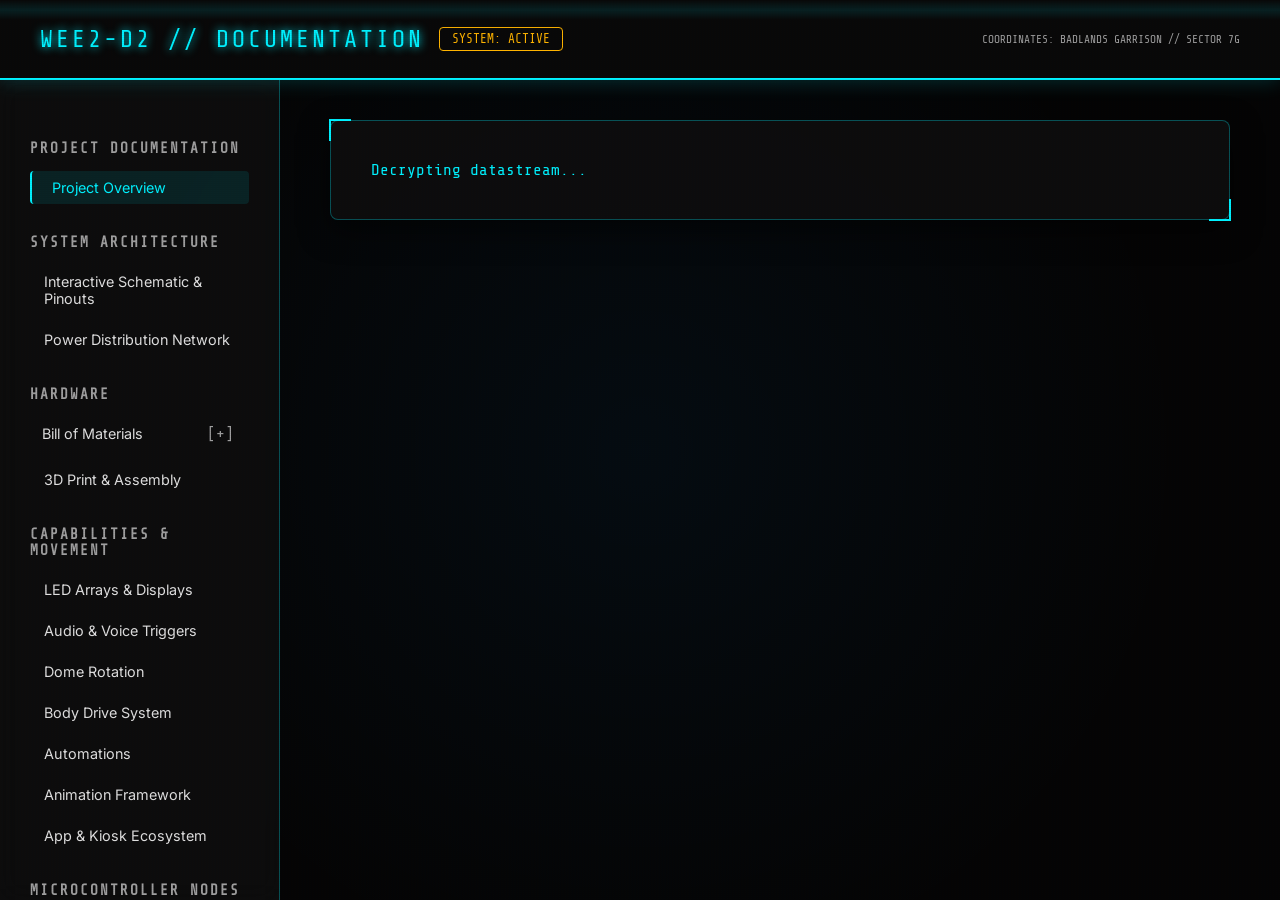
==== index.html @ e2f55b23 "refactor(capabilities): consolidate orphan dupes + activate sidebar links Top-level files in docs/ca" ====
<!DOCTYPE html>
<html lang="en">
<head>
  <meta charset="UTF-8">
  <meta name="viewport" content="width=device-width, initial-scale=1.0">
  <title>WEE2-D2</title>
  <link rel="preconnect" href="https://fonts.googleapis.com">
  <link rel="preconnect" href="https://fonts.gstatic.com" crossorigin>
  <link href="https://fonts.googleapis.com/css2?family=Inter:wght@400;600&family=Share+Tech+Mono&display=swap" rel="stylesheet">
  <link rel="stylesheet" href="system/style.css">
  <script src="https://cdn.jsdelivr.net/npm/marked/marked.min.js"></script>
  <script src="https://cdn.jsdelivr.net/npm/mermaid/dist/mermaid.min.js"></script>
  <script src="https://cdn.jsdelivr.net/npm/svg-pan-zoom@3.6.1/dist/svg-pan-zoom.min.js"></script>
  <script src="https://unpkg.com/lucide@latest"></script>
</head>
<body>
  <div class="scan-bar"></div>

  <header>
    <button id="mobile-menu-toggle" aria-label="Toggle Menu">
      <span></span>
      <span></span>
      <span></span>
    </button>
    <div class="logo-container">
      <div class="logo-text">Wee2-D2 // Documentation</div>
      <div class="status-badge">System: Active</div>
    </div>
    <div class="header-info" style="font-family: var(--font-mono); font-size: 0.7rem; color: var(--text-secondary);">
      COORDINATES: BADLANDS GARRISON // SECTOR 7G
    </div>
  </header>

  <aside>
    <nav id="sidebar-nav">
      <h3>Project Documentation</h3>
      <ul>
        <li><a href="#" class="active" data-path="wiki/project-overview.md">Project Overview</a></li>
      </ul>
      
      <h3>System Architecture</h3>
      <ul>
        <li><a href="#" data-path="docs/architecture/electrical-schematic.md">Interactive Schematic & Pinouts</a></li>
        <li><a href="#" data-path="docs/architecture/power-architecture.md">Power Distribution Network</a></li>
      </ul>
      
      <h3>Hardware</h3>
      <ul>
        <li class="has-submenu">
          <div class="submenu-header">
            <a href="#" data-path="docs/bill-of-materials.md">Bill of Materials</a>
            <button class="submenu-toggle" aria-label="Toggle Submenu"></button>
          </div>
          <ul class="submenu">
            <li><a href="#" data-path="docs/architecture/node-1-dome-motion.md">Node 1: Dome Master</a></li>
            <li><a href="#" data-path="docs/architecture/node-2-sound-hub.md">Node 2: Sound Hub</a></li>
            <li><a href="#" data-path="docs/architecture/node-3-led-distribution.md">Node 3: LED Distribution</a></li>
            <li><a href="#" data-path="docs/hardware/gobilda-motor-manual.md">goBILDA Dome Motor & ESC</a></li>
            <li><a href="#" data-path="docs/hardware/flipsky-fsesc-67-pro-manual.md">Flipsky Drive Logic</a></li>
            <li><a href="#" data-path="docs/hardware/hub-motor-manual.md">Hub Motor</a></li>
            <li><a href="#" data-path="docs/hardware/dfplayer-mini-spec.md">DFPlayer Mini</a></li>
            <li><a href="#" data-path="docs/hardware/tpa3118-amp-manual.md">TPA3118 Amplifier</a></li>
            <li><a href="#" data-path="docs/hardware/grnwave-psi-manual.md">GrnWave PSI Hub</a></li>
            <li><a href="#" data-path="docs/capabilities/led-system.md">WS2812B Logic Arrays</a></li>
            <li><a href="#" data-path="docs/hardware/mgcstem-lvp-r15-manual.md">LVP Protection</a></li>
            <li><a href="#" data-path="docs/hardware/hotrc-ds600-manual.md">HOTRC Controller</a></li>
            <li><a href="#" data-path="docs/hardware/hotrc-f06a-manual.md">HOTRC F-06A Receivers</a></li>
            <li><a href="#" data-path="docs/hardware/cnbtr-slip-ring-manual.md">CNBTR Slip Ring</a></li>
          </ul>
        </li>
        <li><a href="#" data-path="docs/mechanical/3d-print-assembly.md">3D Print & Assembly</a></li>
      </ul>
      
      <h3>Capabilities & Movement</h3>
      <ul>
        <li><a href="#" data-path="docs/capabilities/led-system.md">LED Arrays & Displays</a></li>
        <li><a href="#" data-path="docs/capabilities/audio-system.md">Audio & Voice Triggers</a></li>
        <li><a href="#" data-path="docs/capabilities/dome-rotation.md">Dome Rotation</a></li>
        <li><a href="#" data-path="docs/capabilities/body-drive.md">Body Drive System</a></li>
        <li><a href="#" data-path="docs/capabilities/automations.md">Automations</a></li>
        <li><a href="#" data-path="docs/capabilities/animation-framework.md">Animation Framework</a></li>
        <li><a href="#" data-path="docs/architecture/app-ecosystem.md">App & Kiosk Ecosystem</a></li>
      </ul>

      <h3>Microcontroller Nodes</h3>
      <ul>
        <li class="has-submenu">
          <div class="submenu-header">
            <a href="#" data-path="docs/architecture/node-mesh.md">Microcontroller Nodes</a>
            <button class="submenu-toggle" aria-label="Toggle Submenu"></button>
          </div>
          <ul class="submenu">
            <li><a href="#" data-path="docs/architecture/node-1-dome-motion.md">Node 1: Dome Motion</a></li>
            <li><a href="#" data-path="docs/architecture/node-2-sound-hub.md">Node 2: Sound Hub</a></li>
            <li><a href="#" data-path="docs/architecture/node-3-led-distribution.md">Node 3: LED Distribution</a></li>
          </ul>
        </li>
        <li><a href="#" data-path="docs/architecture/node-pinout-guide.md">Node Pinout Guide</a></li>
        <li><a href="#" data-path="docs/maintenance/first-time-firmware-setup.md">Installing Firmware</a></li>
      </ul>
      
      <h3>Operation & Maintenance</h3>
      <ul>
        <li><a href="#" data-path="docs/capabilities/web-control-dashboard.md">Web Control Dashboard</a></li>
        <li><a href="#" data-path="docs/maintenance/first-time-firmware-setup.md">First-Time Firmware Setup</a></li>
        <li><a href="#" data-path="docs/maintenance/calibration-guide.md">Calibration & Startup</a></li>
        <li><a href="#" data-path="docs/maintenance/battery-runtime-guide.md">Battery Runtime Guide</a></li>
        <li><a href="#" data-path="docs/maintenance/network-ota-guide.md">Network & OTA Config</a></li>
        <li><a href="#" data-path="docs/maintenance/safety-maintenance.md">Safety Protocols</a></li>
        <li><a href="#" data-path="docs/maintenance/troubleshooting.md">Troubleshooting Matrix</a></li>
        <li><a href="#" data-path="docs/maintenance/manuals-and-files.md">Manuals and Files</a></li>
      </ul>
    </nav>
  </aside>

  <main>
    <div class="content-panel">
      <div id="content">
        <div class="loading-text" style="font-family: var(--font-mono); color: var(--accent-cyan);">Decrypting datastream...</div>
      </div>
    </div>
  </main>

  <div id="image-modal" class="image-modal">
    <div class="modal-content">
      <img id="modal-img" src="" alt="Technical View">
      <div class="modal-caption" id="modal-caption"></div>
    </div>
    <span class="close-modal">&times;</span>
  </div>

  <script src="system/app.js"></script>
</body>
</html>
---- system/style.css ----
:root {
  --bg-color: #050505;
  --panel-bg: rgba(15, 15, 15, 0.8);
  --accent-cyan: #00f2ff;
  --accent-red: #ff003c;
  --accent-amber: #ffb400;
  --text-primary: #e0e0e0;
  --text-secondary: #a0a0a0;
  --border-glow: rgba(0, 242, 255, 0.3);
  --font-main: 'Inter', sans-serif;
  --font-mono: 'Share Tech Mono', monospace;
}

* {
  box-sizing: border-box;
  margin: 0;
  padding: 0;
  max-width: 100%;
}

body {
  background-color: var(--bg-color);
  background-image: 
    radial-gradient(circle at 50% 50%, rgba(0, 150, 255, 0.05) 0%, transparent 70%),
    url('https://www.transparenttextures.com/patterns/stardust.png');
  color: var(--text-primary);
  font-family: var(--font-main);
  height: 100vh;
  overflow: hidden;
  display: grid;
  grid-template-columns: 280px 1fr;
  grid-template-rows: 80px 1fr;
}

/* --- SCANLINES & NOISE --- */
body::before {
  content: "";
  position: fixed;
  top: 0;
  left: 0;
  width: 100%;
  height: 100%;
  background: linear-gradient(rgba(18, 16, 16, 0) 50%, rgba(0, 0, 0, 0.25) 50%), 
              linear-gradient(90deg, rgba(255, 0, 0, 0.06), rgba(0, 255, 0, 0.02), rgba(0, 0, 255, 0.06));
  background-size: 100% 2px, 3px 100%;
  pointer-events: none;
  z-index: 1000;
  opacity: 0.15;
}

@keyframes scanline {
  0% { transform: translateY(-100%); }
  100% { transform: translateY(100%); }
}

.scan-bar {
  position: fixed;
  top: 0;
  left: 0;
  width: 100%;
  height: 20px;
  background: linear-gradient(to bottom, transparent, rgba(0, 242, 255, 0.1), transparent);
  animation: scanline 8s linear infinite;
  pointer-events: none;
  z-index: 1001;
}

/* --- HEADER --- */
header {
  grid-column: 1 / -1;
  background: rgba(10, 10, 10, 0.95);
  border-bottom: 2px solid var(--accent-cyan);
  display: flex;
  align-items: center;
  padding: 0 40px;
  justify-content: space-between;
  box-shadow: 0 0 20px rgba(0, 242, 255, 0.2);
  z-index: 100;
}

.logo-container {
  display: flex;
  align-items: center;
  gap: 15px;
}

.logo-text {
  font-family: var(--font-mono);
  font-size: 1.5rem;
  letter-spacing: 3px;
  color: var(--accent-cyan);
  text-transform: uppercase;
  text-shadow: 0 0 10px var(--accent-cyan);
}

.status-badge {
  font-family: var(--font-mono);
  font-size: 0.8rem;
  padding: 4px 12px;
  border: 1px solid var(--accent-amber);
  color: var(--accent-amber);
  border-radius: 4px;
  text-transform: uppercase;
}

/* --- SIDEBAR --- */
aside {
  background: var(--panel-bg);
  backdrop-filter: blur(12px);
  border-right: 1px solid var(--border-glow);
  padding: 30px;
  overflow-y: auto;
}

nav h3 {
  font-family: var(--font-mono);
  font-size: 0.9rem;
  color: var(--text-secondary);
  text-transform: uppercase;
  margin-bottom: 15px;
  margin-top: 30px;
  letter-spacing: 2px;
}

nav ul {
  list-style: none;
}

nav li {
  margin-bottom: 8px;
}

nav a {
  text-decoration: none;
  color: var(--text-primary);
  font-size: 0.9rem;
  display: block;
  padding: 8px 12px;
  border-radius: 4px;
  transition: all 0.3s ease;
  border-left: 2px solid transparent;
}

nav a:hover, nav a.active {
  background: rgba(0, 242, 255, 0.1);
  color: var(--accent-cyan);
  border-left: 2px solid var(--accent-cyan);
  padding-left: 20px;
}

/* --- SUBMENU SYSTEM --- */
.submenu-header {
  display: flex;
  align-items: center;
  justify-content: space-between;
  cursor: pointer;
  border-radius: 4px;
  transition: all 0.3s ease;
}

.submenu-header a {
  flex-grow: 1;
  border-left: none; /* Handled by submenu-header padding */
}

.submenu-header:hover, .submenu-header.active {
  background: rgba(0, 242, 255, 0.1);
}

.submenu-toggle {
  background: transparent;
  border: none;
  color: var(--text-secondary);
  font-family: var(--font-mono);
  font-size: 1rem;
  padding: 0 15px;
  cursor: pointer;
  transition: color 0.3s ease;
}

.submenu-toggle::before {
  content: "[+]";
}

.has-submenu.open .submenu-toggle::before {
  content: "[-]";
  color: var(--accent-cyan);
}

.submenu {
  list-style: none;
  max-height: 0;
  overflow: hidden;
  transition: max-height 0.5s cubic-bezier(0, 1, 0, 1);
  padding-left: 15px;
  margin-top: 5px;
  border-left: 1px solid rgba(0, 242, 255, 0.1);
}

.has-submenu.open .submenu {
  max-height: 1000px;
  transition: max-height 0.5s ease-in-out;
}

.submenu li a {
  font-size: 0.8rem;
  color: var(--text-secondary);
  padding: 4px 10px;
}

.submenu li a:hover, .submenu li a.active {
  color: var(--accent-cyan);
  background: transparent;
  padding-left: 15px;
  border-left: 1px solid var(--accent-cyan);
}

/* --- MAIN CONTENT --- */
main {
  padding: 40px;
  overflow-y: auto;
  overflow-x: hidden;
  position: relative;
  width: 100%;
}

.content-panel {
  max-width: 900px;
  margin: 0 auto;
  background: var(--panel-bg);
  padding: 40px;
  border: 1px solid var(--border-glow);
  border-radius: 8px;
  box-shadow: 0 10px 30px rgba(0, 0, 0, 0.5);
  position: relative;
}

/* Decorative corners */
.content-panel::before, .content-panel::after {
  content: "";
  position: absolute;
  width: 20px;
  height: 20px;
  border: 2px solid var(--accent-cyan);
}

.content-panel::before { top: -2px; left: -2px; border-right: none; border-bottom: none; }
.content-panel::after { bottom: -2px; right: -2px; border-left: none; border-top: none; }

/* Markdown Styles */
#content h1 {
  font-family: var(--font-mono);
  color: var(--accent-cyan);
  font-size: 2rem;
  margin-bottom: 25px;
  text-transform: uppercase;
  border-bottom: 1px solid rgba(0, 242, 255, 0.2);
  padding-bottom: 8px;
  overflow-wrap: break-word;
}

#content h2 {
  color: var(--accent-amber);
  margin-top: 2.6rem;
  margin-bottom: 1.25rem;
  font-family: var(--font-mono);
  text-transform: uppercase;
  font-size: 1.5rem;
}

#content h3 {
  color: var(--accent-cyan);
  margin-top: 2.2rem;
  margin-bottom: 1rem;
  font-family: var(--font-mono);
  text-transform: uppercase;
  font-size: 1.25rem;
  letter-spacing: 1px;
}

#content h4 {
  color: var(--text-primary);
  margin-top: 1.8rem;
  margin-bottom: 0.8rem;
  font-family: var(--font-mono);
  text-transform: uppercase;
  font-size: 1.1rem;
  border-left: 3px solid var(--accent-cyan);
  padding-left: 12px;
}

#content p {
  line-height: 1.6;
  margin-bottom: 1.5rem;
  color: var(--text-primary);
}

#content ul, #content ol {
  margin-bottom: 1.5rem;
  padding-left: 1.8rem;
}

#content li {
  margin-bottom: 0.75rem;
  line-height: 1.62;
}

#content li ul, #content li ol {
  margin-top: 0.5rem;
  margin-bottom: 0.5rem;
}

#content code {
  background: rgba(0, 0, 0, 0.4);
  padding: 2px 8px;
  border-radius: 4px;
  font-family: var(--font-mono);
  color: var(--accent-cyan);
  border: 1px solid rgba(0, 242, 255, 0.1);
  font-size: 0.9em;
}

#content pre {
  background: rgba(0, 0, 0, 0.6);
  padding: 24px;
  border-radius: 8px;
  overflow-x: auto;
  margin-bottom: 2rem;
  border: 1px solid rgba(0, 242, 255, 0.2);
  box-shadow: inset 0 0 20px rgba(0, 242, 255, 0.05);
}

#content table {
  width: 100%;
  border-collapse: collapse;
  margin-bottom: 30px;
}

#content th {
  background: rgba(0, 242, 255, 0.1);
  color: var(--accent-cyan);
  text-align: left;
  padding: 12px;
  border-bottom: 2px solid var(--accent-cyan);
}

#content td {
  padding: 12px;
  border-bottom: 1px solid rgba(255, 255, 255, 0.1);
  font-variant-numeric: tabular-nums;
}

/* --- HERO & MANUAL PHOTOS --- */
#content img[alt*="hero"] {
  display: block;
  margin: 2.5rem auto;
  max-width: 400px;
  border-radius: 8px;
  border: 1px solid var(--accent-cyan);
  box-shadow: 0 0 20px rgba(0, 242, 255, 0.2);
  transition: transform 0.3s ease, box-shadow 0.3s ease;
  background: rgba(0, 0, 0, 0.5);
}

#content img[alt*="hero"]:hover {
  transform: scale(1.02);
  box-shadow: 0 0 30px rgba(0, 242, 255, 0.4);
}

/* Specific scaling for manual items */
#content img[alt*="manual-hero"] {
  max-width: 320px;
}

#content hr {
  margin: 2.6rem 0;
  border: none;
  border-top: 1px solid rgba(0, 242, 255, 0.15);
  box-shadow: 0 1px 0 rgba(0, 0, 0, 0.5);
}

/* --- HERO SECTION --- */
#hero {
  display: flex;
  justify-content: center;
  align-items: center;
  margin-bottom: 50px;
}

.droid-render {
  max-width: 400px;
  filter: drop-shadow(0 0 20px rgba(0, 242, 255, 0.3));
  image-rendering: auto; /* High-res for actual photos */
}

/* --- LIGHTBOX MODAL --- */
.image-modal {
    display: none;
    position: fixed;
    z-index: 2000;
    left: 0;
    top: 0;
    width: 100%;
    height: 100%;
    background-color: rgba(5, 5, 5, 0.95);
    backdrop-filter: blur(10px);
    justify-content: center;
    align-items: center;
    cursor: pointer;
    transition: all 0.3s ease;
    flex-direction: column;
    gap: 15px;
}

.modal-content {
    position: relative;
    max-width: 90%;
    max-height: 90%;
    display: flex;
    flex-direction: column;
    align-items: center;
    gap: 15px;
}

#modal-img {
    max-width: 100%;
    max-height: 80vh;
    border: 2px solid var(--accent-cyan);
    box-shadow: 0 0 30px rgba(0, 242, 255, 0.3);
    border-radius: 4px;
}

.modal-caption {
    font-family: var(--font-mono);
    color: var(--accent-cyan);
    text-transform: uppercase;
    letter-spacing: 2px;
    background: rgba(0, 0, 0, 0.6);
    padding: 5px 20px;
    border-radius: 4px;
}

.close-modal {
    position: absolute;
    top: 30px;
    right: 40px;
    color: var(--text-primary);
    font-size: 40px;
    transition: all 0.3s ease;
}

.close-modal:hover {
    color: var(--accent-red);
    transform: scale(1.2);
}

/* Content Image Scaling */
.content-image, #content img {
    display: block;
    margin: 2rem auto;
    max-width: 500px;
    height: auto;
    border-radius: 8px;
    border: 1px solid var(--border-glow);
    box-shadow: 0 0 15px rgba(0, 242, 255, 0.1);
    cursor: pointer;
    transition: all 0.3s ease;
}

.content-image:hover, #content img:hover {
    filter: brightness(1.2);
    border-color: var(--accent-cyan);
    box-shadow: 0 0 25px rgba(0, 242, 255, 0.3);
}

/* Limit images in tables to be thumbnails */
#content table img {
    max-height: 120px;
    width: auto;
    border: 1px solid rgba(255, 255, 255, 0.1);
    border-radius: 4px;
}

/* Scrollbar */
::-webkit-scrollbar { width: 8px; }
::-webkit-scrollbar-track { background: var(--bg-color); }
::-webkit-scrollbar-thumb { background: var(--accent-cyan); border-radius: 4px; }
::-webkit-scrollbar-thumb:hover { background: var(--accent-amber); }

/* --- GITHUB ALERTS --- */
.alert {
    padding: 15px 20px;
    margin: 20px 0;
    border-radius: 8px;
    border-left: 5px solid transparent;
    background: rgba(255, 255, 255, 0.05);
}

.alert-tip { border-left-color: #3fb950; background: rgba(63, 185, 80, 0.1); }
.alert-important { border-left-color: #a371f7; background: rgba(163, 113, 247, 0.1); }
.alert-warning { border-left-color: #d29922; background: rgba(210, 153, 34, 0.1); }
.alert-caution { border-left-color: #f85149; background: rgba(248, 81, 73, 0.1); }
.alert-note { border-left-color: #58a6ff; background: rgba(88, 166, 255, 0.1); }

.alert strong {
    font-family: var(--font-mono);
    text-transform: uppercase;
    letter-spacing: 1px;
}

/* --- INTERACTIVE MERMAID HUD --- */
.mermaid {
    background: rgba(0, 0, 0, 0.4);
    padding: 20px;
    border-radius: 8px;
    border: 1px solid rgba(0, 242, 255, 0.2);
    box-shadow: inset 0 0 20px rgba(0, 242, 255, 0.05);
}

.mermaid .node rect, .mermaid .node circle, .mermaid .node polygon {
    stroke-width: 2px !important;
    transition: all 0.3s ease;
    cursor: pointer;
}

/* Hover effects for interactive nodes */
.mermaid .node:hover rect, .mermaid .node:hover circle, .mermaid .node:hover polygon {
    filter: brightness(1.2) drop-shadow(0 0 8px var(--accent-cyan));
    stroke: var(--accent-cyan) !important;
}

.mermaid .label {
    font-family: var(--font-mono) !important;
    text-transform: uppercase;
    letter-spacing: 1px;
    pointer-events: none;
}

.mermaid .edgePath path {
    stroke: rgba(0, 242, 255, 0.4) !important;
    stroke-width: 2px !important;
}

.mermaid .marker {
    fill: rgba(0, 242, 255, 0.4) !important;
}

/* --- ADVANCED INTERACTION: CONNECTION TRACING --- */

/* High-Fidelity Connection Glow */
.mermaid .flowchart-link:hover path {
  stroke: var(--accent-cyan) !important;
  stroke-width: 4px !important;
  filter: drop-shadow(0 0 8px var(--accent-cyan));
  transition: all 0.2s ease-in-out;
  cursor: crosshair;
}

/* Trace Arrowheads on Hover */
.mermaid .flowchart-link:hover .marker {
  fill: var(--accent-cyan) !important;
  stroke: var(--accent-cyan) !important;
}

/* Dim non-hovered paths for tracing clarity */
.mermaid svg:hover .flowchart-link:not(:hover) path {
  opacity: 0.15;
  transition: opacity 0.4s ease;
}

/* Node Hover Glow Enhancements */
.mermaid .node:hover rect, .mermaid .node:hover circle, .mermaid .node:hover polygon {
  stroke-width: 4px !important;
  box-shadow: 0 0 15px var(--accent-cyan);
}

/* --- NEURAL CONNECTOME HUD MODAL --- */
.connectome-modal {
    display: none;
    position: fixed;
    z-index: 2500;
    left: 0;
    top: 0;
    width: 100%;
    height: 100%;
    background-color: rgba(5, 5, 5, 0.9);
    backdrop-filter: blur(15px);
    justify-content: center;
    align-items: center;
}

.connectome-content {
    background: rgba(15, 15, 15, 0.95);
    width: 600px;
    max-width: 90%;
    border: 2px solid var(--accent-cyan);
    border-radius: 8px;
    box-shadow: 0 0 50px rgba(0, 242, 255, 0.2);
    padding: 30px;
    position: relative;
    overflow: hidden;
}

#connectome-header {
    display: flex;
    justify-content: space-between;
    align-items: center;
    margin-bottom: 25px;
    border-bottom: 1px solid rgba(0, 242, 255, 0.2);
    padding-bottom: 15px;
}

#connectome-title {
    font-family: var(--font-mono);
    color: var(--accent-cyan);
    font-size: 1.1rem;
    letter-spacing: 2px;
}

#connectome-container {
    background: rgba(0, 0, 0, 0.3);
    border-radius: 4px;
    min-height: 300px;
    display: flex;
    justify-content: center;
    align-items: center;
}

.close-connectome {
    position: absolute;
    top: 30px;
    right: 40px;
    color: var(--text-primary);
    font-size: 40px;
    cursor: pointer;
    transition: all 0.3s ease;
}

.close-connectome:hover {
    color: var(--accent-cyan);
    transform: rotate(90deg);
}

.connectome-content::before {
    content: "";
    position: absolute;
    top: 0;
    left: 0;
    width: 100%;
    height: 2px;
    background: linear-gradient(90deg, transparent, var(--accent-cyan), transparent);
    animation: scan-left-right 4s linear infinite;
}

@keyframes scan-left-right {
    0% { transform: translateX(-100%); }
    100% { transform: translateX(100%); }
}
/* --- MOBILE MENU TOGGLE --- */
#mobile-menu-toggle {
    display: none;
    flex-direction: column;
    justify-content: space-between;
    width: 30px;
    height: 20px;
    background: transparent;
    border: none;
    cursor: pointer;
    z-index: 1002;
}

#mobile-menu-toggle span {
    width: 100%;
    height: 2px;
    background-color: var(--accent-cyan);
    transition: all 0.3s ease;
    box-shadow: 0 0 5px var(--accent-cyan);
}

/* --- RESPONSIVE ADJUSTMENTS --- */
@media (max-width: 900px) {
    body {
        display: block;
        height: auto;
        min-height: 100vh;
        overflow-y: auto;
        overflow-x: hidden;
    }

    header {
        position: sticky;
        top: 0;
        height: 60px;
        padding: 0 15px;
        z-index: 1001;
    }

    .logo-text {
        font-size: 1.1rem;
        letter-spacing: 1px;
    }

    @media (max-width: 450px) {
        .logo-text {
            font-size: 0.85rem;
            letter-spacing: 0;
        }
    }

    .header-info {
        display: none;
    }

    #mobile-menu-toggle {
        display: flex;
    }

    /* Sidebar as mobile overlay */
    aside {
        position: fixed;
        top: 60px;
        left: 0;
        width: 100%;
        height: calc(100vh - 60px);
        transform: translateX(-100%);
        transition: transform 0.4s cubic-bezier(0.4, 0, 0.2, 1);
        z-index: 1000;
        background: rgba(5, 5, 5, 0.98);
        padding: 20px;
        border-right: none;
        border-bottom: 2px solid var(--accent-cyan);
    }

    body.sidebar-open {
        overflow: hidden; /* Prevent scrolling background when menu is open */
    }

    body.sidebar-open aside {
        transform: translateX(0);
    }

    /* Hamburger Animation */
    body.sidebar-open #mobile-menu-toggle span:nth-child(1) { transform: translateY(9px) rotate(45deg); }
    body.sidebar-open #mobile-menu-toggle span:nth-child(2) { opacity: 0; }
    body.sidebar-open #mobile-menu-toggle span:nth-child(3) { transform: translateY(-9px) rotate(-45deg); }

    main {
        padding: 10px;
        width: 100%;
        overflow-x: hidden;
    }

    .content-panel {
        margin: 10px 0;
        padding: 15px;
        width: 100%;
        max-width: 100%;
        border-radius: 0;
        border-left: none;
        border-right: none;
    }

    #content h1 {
        font-size: 1.5rem;
    }

    .droid-render {
        max-width: 80%;
    }

    /* Table Responsiveness */
    #content table {
        display: block;
        overflow-x: auto;
        white-space: nowrap;
    }

}

/* GitHub-Style Interactive Diagrams */
.mermaid {
    position: relative;
    width: 100%;
    height: 70vh;
    min-height: 500px;
    background: rgba(13, 17, 23, 0.4) !important;
    border: 1px solid var(--border-color);
    border-radius: 6px;
    margin-bottom: 2rem;
    overflow: hidden;
    box-shadow: 0 8px 24px rgba(0, 0, 0, 0.2);
    transition: all 0.3s ease;
}

.mermaid:hover {
    border-color: var(--accent-cyan);
}

.mermaid svg {
    cursor: grab !important;
    width: 100% !important;
    height: 100% !important;
}

.mermaid svg:active {
    cursor: grabbing !important;
}

/* Bottom-Right Navigation Cluster */
.diagram-nav-cluster {
    position: absolute;
    bottom: 12px;
    right: 12px;
    display: grid;
    grid-template-columns: repeat(3, 28px);
    grid-template-rows: repeat(3, 28px);
    gap: 4px;
    z-index: 1000;
    padding: 6px;
    background: #21262d;
    border: 1px solid rgba(240, 246, 252, 0.1);
    border-radius: 6px;
    opacity: 0;
    transform: translateY(5px);
    transition: all 0.2s cubic-bezier(0.4, 0, 0.2, 1);
    box-shadow: 0 4px 12px rgba(0,0,0,0.5);
}

.mermaid:hover .diagram-nav-cluster,
.mermaid:hover .diagram-fs-btn {
    opacity: 1;
    transform: translateY(0);
}

.toolbar-btn {
    width: 28px;
    height: 28px;
    background: transparent;
    border: none;
    color: #c9d1d9;
    display: flex;
    align-items: center;
    justify-content: center;
    cursor: pointer;
    transition: background 0.1s ease;
    border-radius: 4px;
}

.toolbar-btn:hover {
    background: rgba(255, 255, 255, 0.1);
}

/* Top-Right Fullscreen Button */
.diagram-fs-btn {
    position: absolute;
    top: 12px;
    right: 12px;
    z-index: 1000;
    width: 32px;
    height: 32px;
    background: #21262d;
    border: 1px solid rgba(240, 246, 252, 0.1);
    border-radius: 6px;
    color: #c9d1d9;
    display: flex;
    align-items: center;
    justify-content: center;
    cursor: pointer;
    opacity: 0;
    transition: all 0.2s ease;
    box-shadow: 0 4px 12px rgba(0,0,0,0.5);
}

.diagram-fs-btn:hover {
    background: rgba(255, 255, 255, 0.1);
    border-color: var(--accent-cyan);
    color: var(--accent-cyan);
}

.toolbar-btn svg, .diagram-fs-btn svg {
    width: 14px;
    height: 14px;
    fill: currentColor;
}

.toolbar-spacer {
    pointer-events: none;
}

/* --- ADVANCED INTERACTION: CONNECTION TRACING --- */

/* High-Fidelity Connection Glow */
.mermaid .flowchart-link:hover path {
  stroke: var(--accent-cyan) !important;
  stroke-width: 4px !important;
  filter: drop-shadow(0 0 8px var(--accent-cyan));
  transition: all 0.2s ease-in-out;
  cursor: crosshair;
}

/* Trace Arrowheads on Hover */
.mermaid .flowchart-link:hover .marker {
  fill: var(--accent-cyan) !important;
  stroke: var(--accent-cyan) !important;
}

/* Dim non-hovered paths for tracing clarity */
.mermaid svg:hover .flowchart-link:not(:hover) path {
  opacity: 0.15;
  transition: opacity 0.4s ease;
}

/* Node Hover Glow Enhancements */
.mermaid .node:hover rect, .mermaid .node:hover circle, .mermaid .node:hover polygon {
  stroke-width: 4px !important;
  box-shadow: 0 0 15px var(--accent-cyan);
}
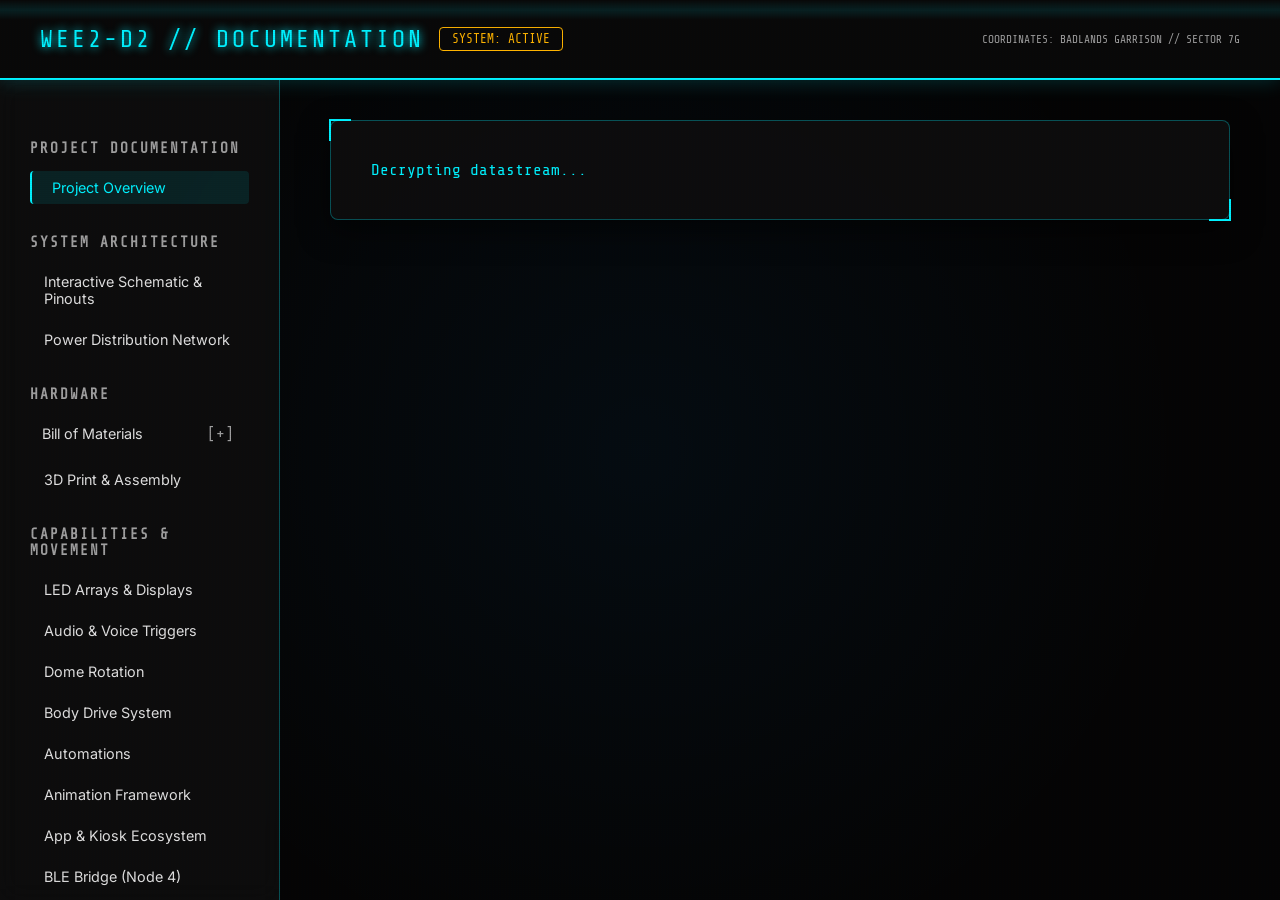
==== commit e08f0725: "docs(roadmap+ble+svg): retire DFPlayer roadmap, add BLE Bridge page, ship DY-HV20T SVG Closes the th" ====
--- a/index.html
+++ b/index.html
@@ -3,11 +3,23 @@
 <head>
   <meta charset="UTF-8">
   <meta name="viewport" content="width=device-width, initial-scale=1.0">
-  <title>WEE2-D2</title>
+  <title>Wee2-D2 — Astromech Build Documentation</title>
+  <meta name="description" content="Builder documentation for Wee2-D2, a custom ESP32-S3 R2 astromech. Schematics, BOM, node mesh, animation framework, and hardware manuals.">
+  <link rel="icon" type="image/jpeg" href="assets/droid-actual.jpg">
+  <link rel="apple-touch-icon" href="assets/droid-actual.jpg">
+  <meta property="og:title" content="Wee2-D2 — Astromech Build Documentation">
+  <meta property="og:description" content="Custom 3-node ESP32-S3 R2 astromech. Wiring, firmware behaviour, and builder docs for the Badlands Garrison droid.">
+  <meta property="og:image" content="https://ruzzler.github.io/Wee2-D2/assets/droid-actual.jpg">
+  <meta property="og:url" content="https://ruzzler.github.io/Wee2-D2/">
+  <meta property="og:type" content="website">
+  <meta name="twitter:card" content="summary_large_image">
+  <meta name="twitter:title" content="Wee2-D2 — Astromech Build Documentation">
+  <meta name="twitter:description" content="Custom 3-node ESP32-S3 R2 astromech. Wiring, firmware behaviour, and builder docs.">
+  <meta name="twitter:image" content="https://ruzzler.github.io/Wee2-D2/assets/droid-actual.jpg">
   <link rel="preconnect" href="https://fonts.googleapis.com">
   <link rel="preconnect" href="https://fonts.gstatic.com" crossorigin>
   <link href="https://fonts.googleapis.com/css2?family=Inter:wght@400;600&family=Share+Tech+Mono&display=swap" rel="stylesheet">
-  <link rel="stylesheet" href="system/style.css">
+  <link rel="stylesheet" href="system/style.css?v=20260517b">
   <script src="https://cdn.jsdelivr.net/npm/marked/marked.min.js"></script>
   <script src="https://cdn.jsdelivr.net/npm/mermaid/dist/mermaid.min.js"></script>
   <script src="https://cdn.jsdelivr.net/npm/svg-pan-zoom@3.6.1/dist/svg-pan-zoom.min.js"></script>
@@ -58,7 +70,7 @@
             <li><a href="#" data-path="docs/hardware/gobilda-motor-manual.md">goBILDA Dome Motor & ESC</a></li>
             <li><a href="#" data-path="docs/hardware/flipsky-fsesc-67-pro-manual.md">Flipsky Drive Logic</a></li>
             <li><a href="#" data-path="docs/hardware/hub-motor-manual.md">Hub Motor</a></li>
-            <li><a href="#" data-path="docs/hardware/dfplayer-mini-spec.md">DFPlayer Mini</a></li>
+            <li><a href="#" data-path="docs/hardware/dy-hv20t-manual.md">DY-HV20T Audio Module</a></li>
             <li><a href="#" data-path="docs/hardware/tpa3118-amp-manual.md">TPA3118 Amplifier</a></li>
             <li><a href="#" data-path="docs/hardware/grnwave-psi-manual.md">GrnWave PSI Hub</a></li>
             <li><a href="#" data-path="docs/capabilities/led-system.md">WS2812B Logic Arrays</a></li>
@@ -80,6 +92,7 @@
         <li><a href="#" data-path="docs/capabilities/automations.md">Automations</a></li>
         <li><a href="#" data-path="docs/capabilities/animation-framework.md">Animation Framework</a></li>
         <li><a href="#" data-path="docs/architecture/app-ecosystem.md">App & Kiosk Ecosystem</a></li>
+        <li><a href="#" data-path="docs/architecture/ble-bridge.md">BLE Bridge (Node 4)</a></li>
       </ul>
 
       <h3>Microcontroller Nodes</h3>
--- a/system/style.css
+++ b/system/style.css
@@ -473,12 +473,25 @@
     box-shadow: 0 0 25px rgba(0, 242, 255, 0.3);
 }
 
-/* Limit images in tables to be thumbnails */
+/* Thumbnails in tables (e.g. BOM "Visual ID" column) */
 #content table img {
-    max-height: 120px;
+    display: block;
+    max-height: 72px;
+    max-width: 96px;
     width: auto;
-    border: 1px solid rgba(255, 255, 255, 0.1);
+    height: auto;
+    margin: 0 auto;
+    object-fit: contain;
+    border: 1px solid rgba(0, 242, 255, 0.18);
     border-radius: 4px;
+    box-shadow: 0 0 6px rgba(0, 242, 255, 0.06);
+    background: rgba(0, 0, 0, 0.25);
+    padding: 2px;
+}
+
+#content table img:hover {
+    border-color: var(--accent-cyan);
+    box-shadow: 0 0 12px rgba(0, 242, 255, 0.35);
 }
 
 /* Scrollbar */
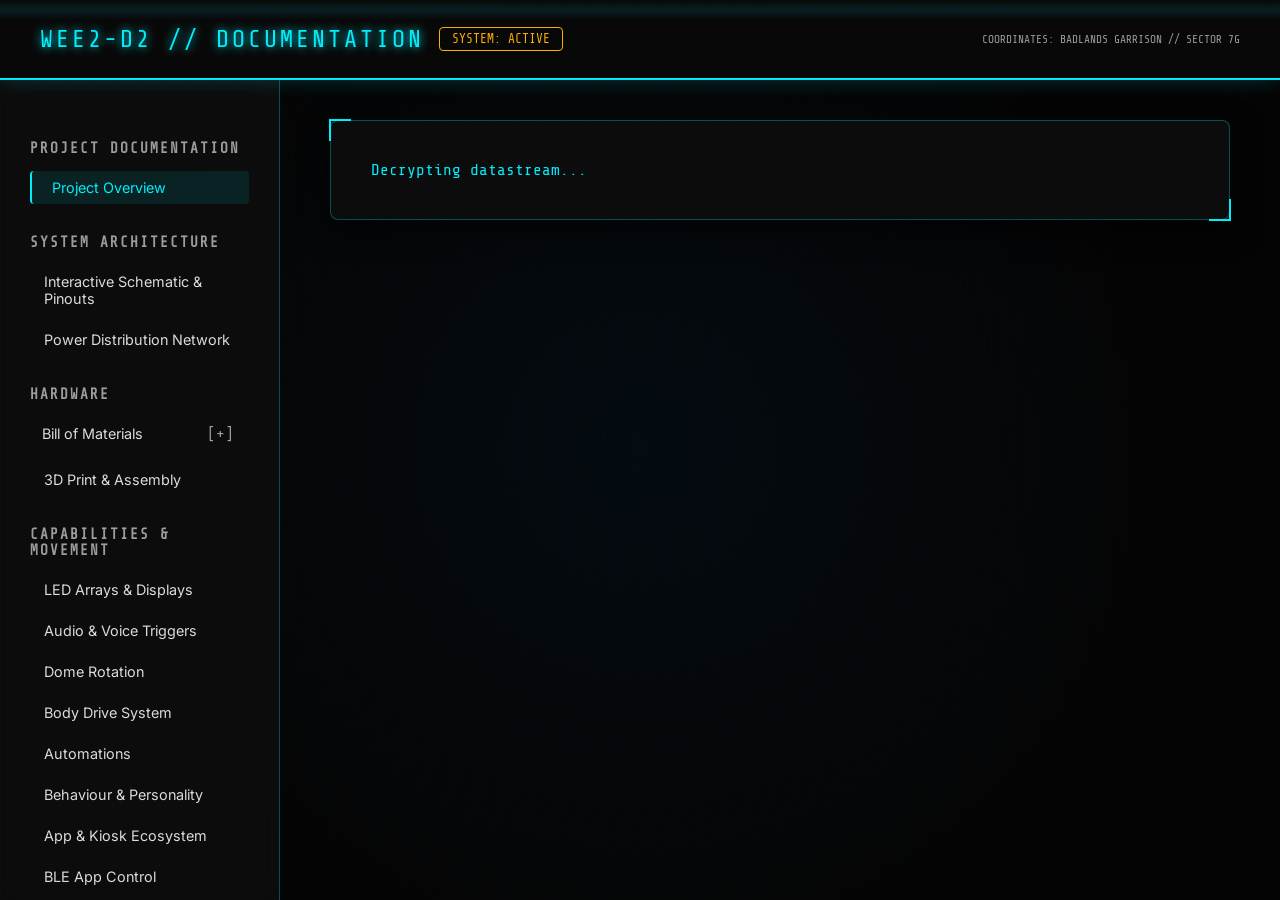
==== commit 137ee0fc: "refactor(scope): wiki targets hardware + UX + features, not firmware code Scope shift per operator d" ====
--- a/index.html
+++ b/index.html
@@ -19,7 +19,7 @@
   <link rel="preconnect" href="https://fonts.googleapis.com">
   <link rel="preconnect" href="https://fonts.gstatic.com" crossorigin>
   <link href="https://fonts.googleapis.com/css2?family=Inter:wght@400;600&family=Share+Tech+Mono&display=swap" rel="stylesheet">
-  <link rel="stylesheet" href="system/style.css?v=20260517b">
+  <link rel="stylesheet" href="system/style.css?v=20260517c">
   <script src="https://cdn.jsdelivr.net/npm/marked/marked.min.js"></script>
   <script src="https://cdn.jsdelivr.net/npm/mermaid/dist/mermaid.min.js"></script>
   <script src="https://cdn.jsdelivr.net/npm/svg-pan-zoom@3.6.1/dist/svg-pan-zoom.min.js"></script>
@@ -90,9 +90,9 @@
         <li><a href="#" data-path="docs/capabilities/dome-rotation.md">Dome Rotation</a></li>
         <li><a href="#" data-path="docs/capabilities/body-drive.md">Body Drive System</a></li>
         <li><a href="#" data-path="docs/capabilities/automations.md">Automations</a></li>
-        <li><a href="#" data-path="docs/capabilities/animation-framework.md">Animation Framework</a></li>
+        <li><a href="#" data-path="docs/capabilities/animation-framework.md">Behaviour & Personality</a></li>
         <li><a href="#" data-path="docs/architecture/app-ecosystem.md">App & Kiosk Ecosystem</a></li>
-        <li><a href="#" data-path="docs/architecture/ble-bridge.md">BLE Bridge (Node 4)</a></li>
+        <li><a href="#" data-path="docs/architecture/ble-bridge.md">BLE App Control</a></li>
       </ul>
 
       <h3>Microcontroller Nodes</h3>
@@ -115,7 +115,8 @@
       <h3>Operation & Maintenance</h3>
       <ul>
         <li><a href="#" data-path="docs/capabilities/web-control-dashboard.md">Web Control Dashboard</a></li>
-        <li><a href="#" data-path="docs/maintenance/first-time-firmware-setup.md">First-Time Firmware Setup</a></li>
+        <li><a href="#" data-path="docs/maintenance/flashing-firmware.md">Flashing the Firmware</a></li>
+        <li><a href="#" data-path="docs/maintenance/first-time-firmware-setup.md">First-Time Firmware Setup (Developer)</a></li>
         <li><a href="#" data-path="docs/maintenance/calibration-guide.md">Calibration & Startup</a></li>
         <li><a href="#" data-path="docs/maintenance/battery-runtime-guide.md">Battery Runtime Guide</a></li>
         <li><a href="#" data-path="docs/maintenance/network-ota-guide.md">Network & OTA Config</a></li>
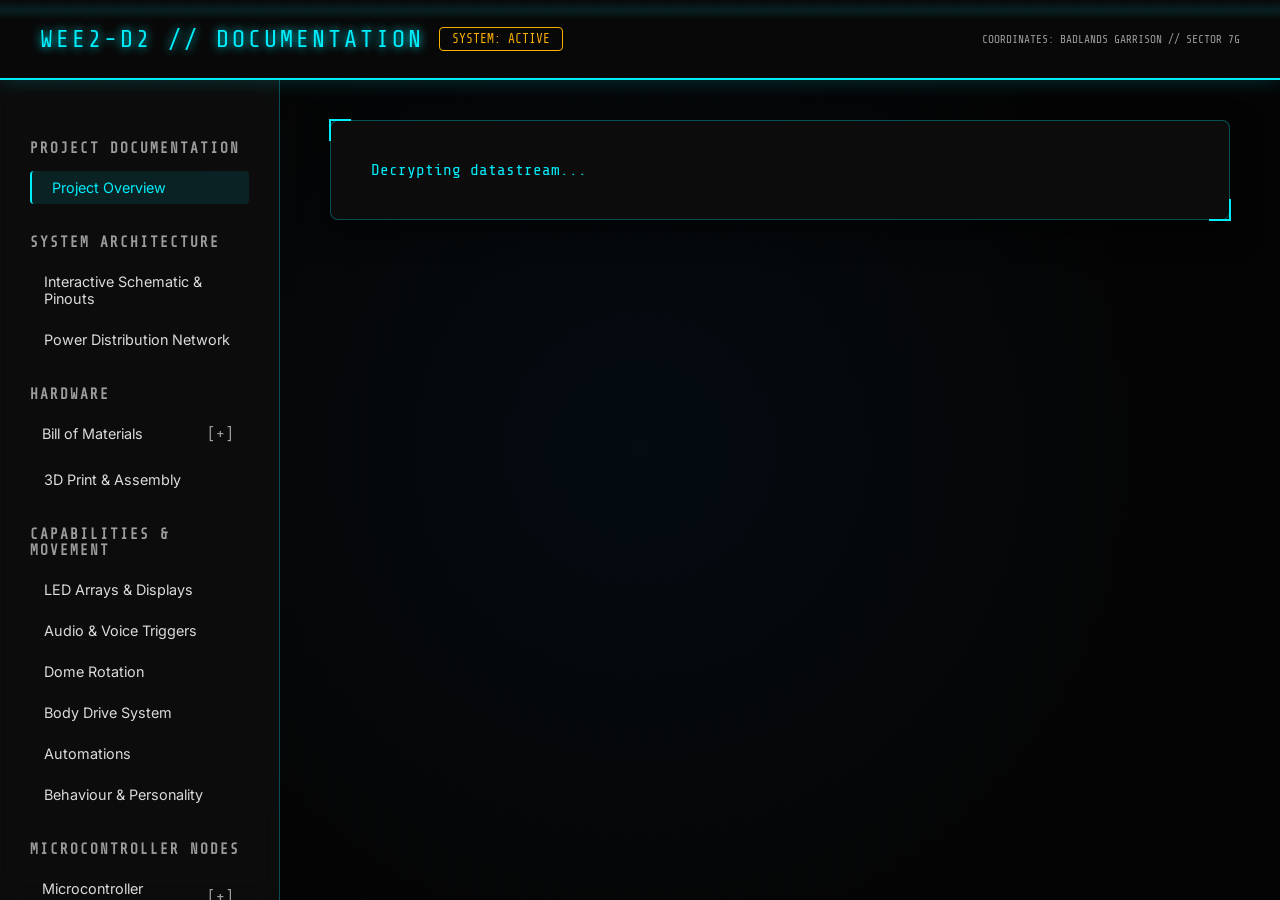
==== commit 342018ed: "refactor(controls): consolidate dashboard + app + BLE bridge into single page; remove kiosk Operator" ====
--- a/index.html
+++ b/index.html
@@ -19,7 +19,7 @@
   <link rel="preconnect" href="https://fonts.googleapis.com">
   <link rel="preconnect" href="https://fonts.gstatic.com" crossorigin>
   <link href="https://fonts.googleapis.com/css2?family=Inter:wght@400;600&family=Share+Tech+Mono&display=swap" rel="stylesheet">
-  <link rel="stylesheet" href="system/style.css?v=20260517c">
+  <link rel="stylesheet" href="system/style.css?v=20260517d">
   <script src="https://cdn.jsdelivr.net/npm/marked/marked.min.js"></script>
   <script src="https://cdn.jsdelivr.net/npm/mermaid/dist/mermaid.min.js"></script>
   <script src="https://cdn.jsdelivr.net/npm/svg-pan-zoom@3.6.1/dist/svg-pan-zoom.min.js"></script>
@@ -91,8 +91,6 @@
         <li><a href="#" data-path="docs/capabilities/body-drive.md">Body Drive System</a></li>
         <li><a href="#" data-path="docs/capabilities/automations.md">Automations</a></li>
         <li><a href="#" data-path="docs/capabilities/animation-framework.md">Behaviour & Personality</a></li>
-        <li><a href="#" data-path="docs/architecture/app-ecosystem.md">App & Kiosk Ecosystem</a></li>
-        <li><a href="#" data-path="docs/architecture/ble-bridge.md">BLE App Control</a></li>
       </ul>
 
       <h3>Microcontroller Nodes</h3>
@@ -114,7 +112,7 @@
       
       <h3>Operation & Maintenance</h3>
       <ul>
-        <li><a href="#" data-path="docs/capabilities/web-control-dashboard.md">Web Control Dashboard</a></li>
+        <li><a href="#" data-path="docs/capabilities/dashboard-and-app.md">Dashboard & App</a></li>
         <li><a href="#" data-path="docs/maintenance/flashing-firmware.md">Flashing the Firmware</a></li>
         <li><a href="#" data-path="docs/maintenance/first-time-firmware-setup.md">First-Time Firmware Setup (Developer)</a></li>
         <li><a href="#" data-path="docs/maintenance/calibration-guide.md">Calibration & Startup</a></li>
